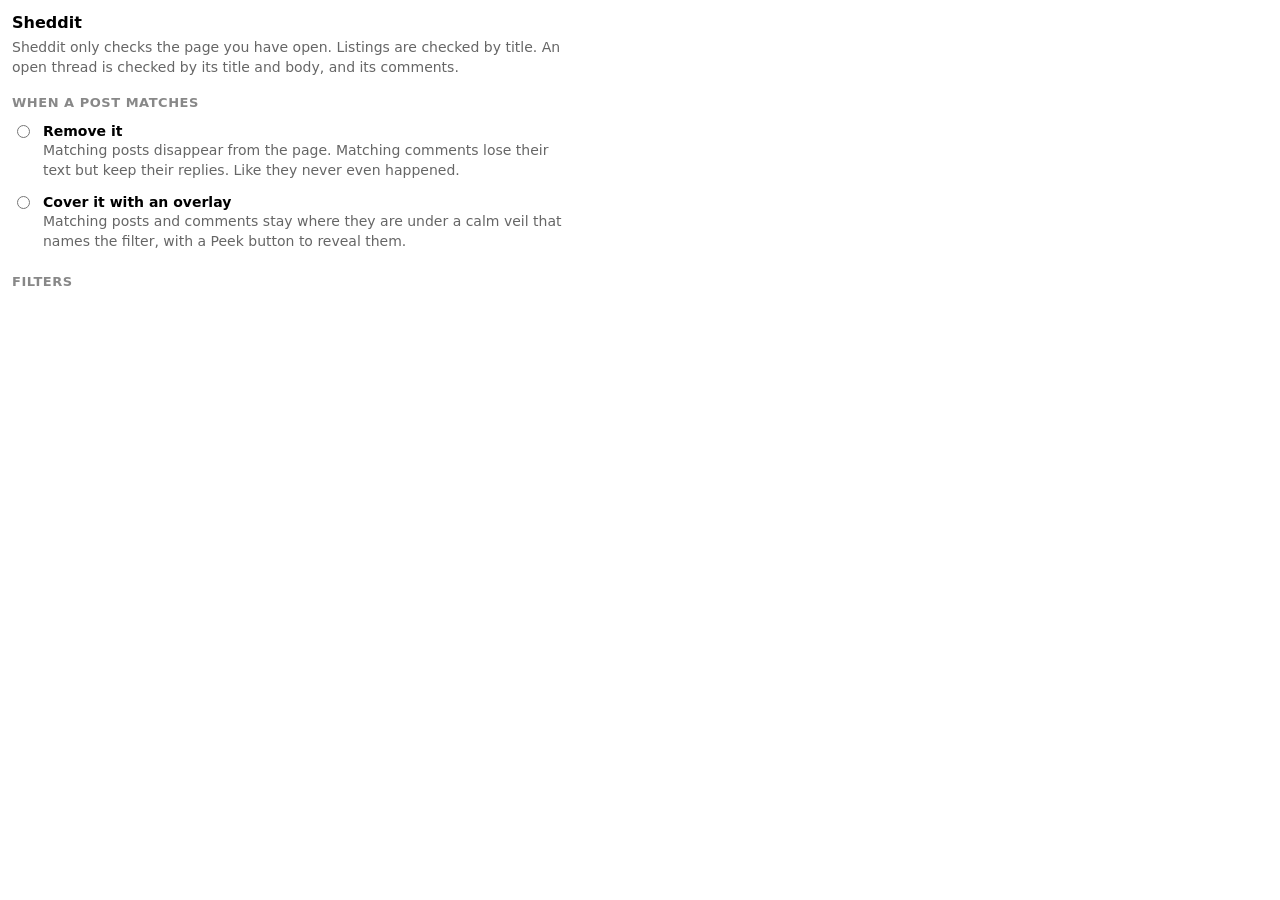
==== src/options.html @ 7ab87207 "Version 1.0.0 Co-Authored-By: Claude Opus 5.5 <noreply@anthropic.com>" ====
<!doctype html>
<!-- SPDX-License-Identifier: AGPL-3.0-only -->
<html>
<head>
  <meta charset="utf-8">
  <title>Sheddit settings</title>
  <style>
    body { font: 14px/1.4 system-ui, sans-serif; margin: 12px; max-width: 560px; }
    h1 { font-size: 16px; margin: 0 0 4px; }
    p.intro { margin: 0 0 12px; color: #666; }
    h2 { font-size: 13px; text-transform: uppercase; letter-spacing: 0.04em; color: #888; margin: 16px 0 4px; }
    .choice { display: flex; gap: 10px; align-items: flex-start; padding: 6px 0; }
    .choice input { margin-top: 3px; }
    .choice .title { font-weight: 600; }
    .choice .desc { color: #666; }
    .filter { display: flex; gap: 10px; align-items: flex-start; padding: 10px 0; border-top: 1px solid #ddd; }
    .filter input { margin-top: 3px; }
    .filter .title { font-weight: 600; }
    .filter .desc { color: #666; }
    .filter.all { position: relative; border-top: none; border-bottom: 2px solid #ddd; border-radius: 10px; }
    .filter.all .title { display: inline-block; transform-origin: 0 50%; }
    .burst { position: absolute; inset: -30px 0; overflow: visible; pointer-events: none; z-index: 1; }
    .burst > span { position: absolute; }
    .burst-glow {
      margin-top: 30px;
      width: 300px; height: 300px; border-radius: 50%;
      background: radial-gradient(circle, rgba(255, 220, 130, 0.95), rgba(255, 196, 80, 0.45) 40%, rgba(255, 196, 80, 0) 70%);
    }
    .burst-ray {
      margin-top: 28.5px;
      width: 34px; height: 3px; border-radius: 2px;
      background: linear-gradient(90deg, rgba(217, 162, 27, 0), #e2a91c);
      transform-origin: 0 50%;
    }
    .burst-spark {
      margin-top: 30px;
      width: 8px; height: 8px; border-radius: 50%;
      background: #f5c542; box-shadow: 0 0 8px rgba(255, 190, 60, 1);
    }
    .burst-shine {
      top: 30px !important; height: calc(100% - 60px); width: 45%;
      background: linear-gradient(100deg, rgba(255, 255, 255, 0), rgba(255, 244, 200, 0.95) 50%, rgba(255, 255, 255, 0));
      border-radius: 10px;
    }
    @media (prefers-color-scheme: dark) {
      body { color: #eee; background: #23222b; }
      p.intro, .filter .desc, .choice .desc { color: #aaa; }
      .filter { border-color: #444; }
      .filter.all { border-bottom-color: #555; }
    }
  </style>
</head>
<body>
  <h1>Sheddit</h1>
  <p class="intro">Sheddit only checks the page you have open. Listings are checked by title. An open thread is checked by its title and body, and its comments.</p>
  <h2>When a post matches</h2>
  <div id="modes">
    <label class="choice">
      <input type="radio" name="mode" value="hide">
      <div>
        <div class="title">Remove it</div>
        <div class="desc">Matching posts disappear from the page. Matching comments lose their text but keep their replies.  Like they never even happened.</div>
      </div>
    </label>
    <label class="choice">
      <input type="radio" name="mode" value="veil">
      <div>
        <div class="title">Cover it with an overlay</div>
        <div class="desc">Matching posts and comments stay where they are under a calm veil that names the filter, with a Peek button to reveal them.</div>
      </div>
    </label>
  </div>
  <h2>Filters</h2>
  <div id="filters"></div>
  <script src="filters.js"></script>
  <script src="options.js"></script>
</body>
</html>
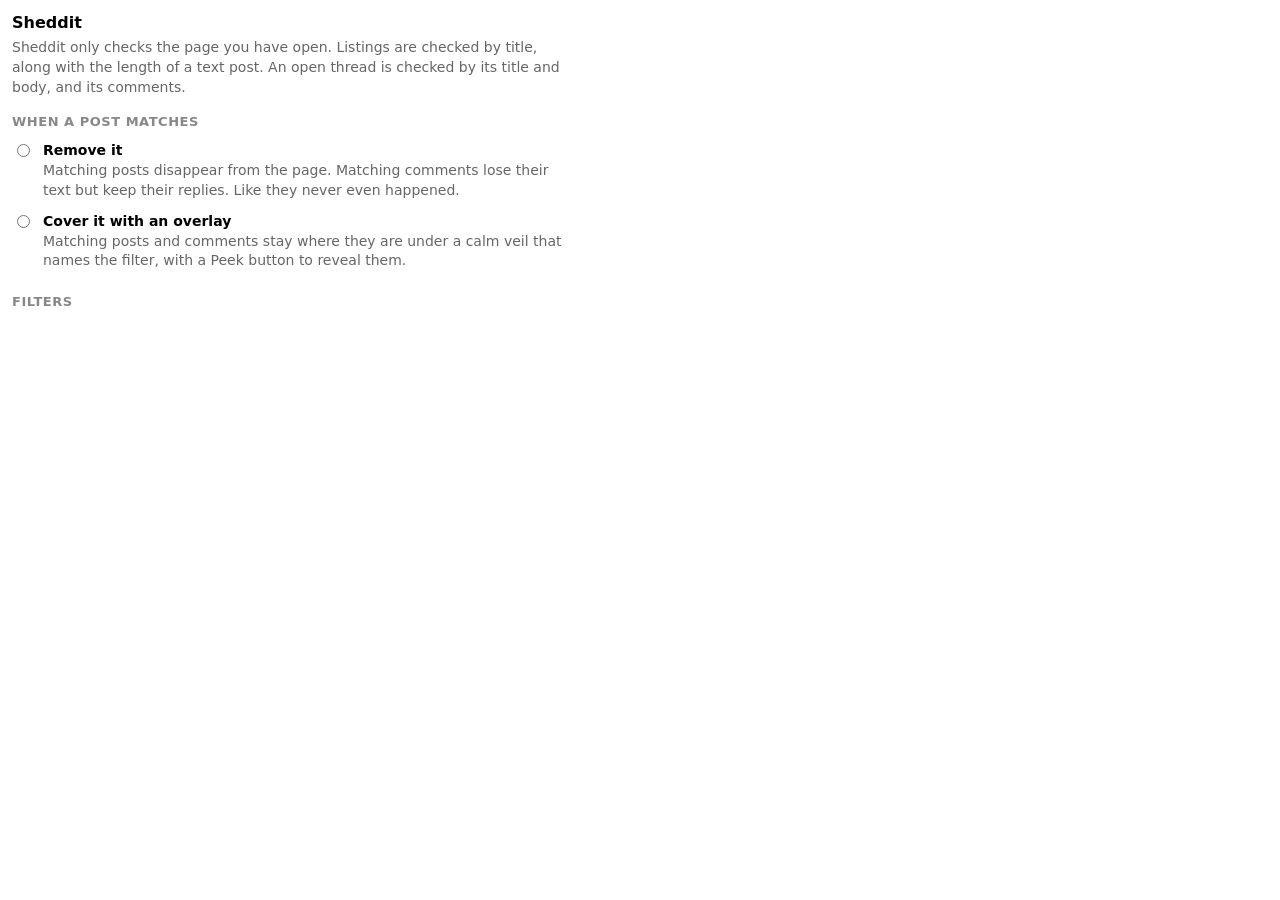
==== commit f8dce920: "Group the filters on the settings page - The filters are listed under the groups sheddit.io uses. Ea" ====
--- a/src/options.html
+++ b/src/options.html
@@ -3,23 +3,70 @@
 <html>
 <head>
   <meta charset="utf-8">
+  <meta name="viewport" content="width=device-width, initial-scale=1">
   <title>Sheddit settings</title>
   <style>
+    /* Nothing here scrolls sideways; this also keeps the "Enable all
+       filters" burst's sparkles from adding a horizontal scrollbar. */
+    html { overflow-x: hidden; }
     body { font: 14px/1.4 system-ui, sans-serif; margin: 12px; max-width: 560px; }
+    /* Firefox for Android opens settings as a full page (options.js adds
+       the "android" class): a little more room and larger touch targets. */
+    .android body { font-size: 15px; margin: 16px; }
+    .android .filter input, .android .choice input { width: 20px; height: 20px; }
     h1 { font-size: 16px; margin: 0 0 4px; }
     p.intro { margin: 0 0 12px; color: #666; }
     h2 { font-size: 13px; text-transform: uppercase; letter-spacing: 0.04em; color: #888; margin: 16px 0 4px; }
+    /* A group of filters: its heading folds the list away, and its switch
+       turns every filter in it on or off. */
+    .group { margin-top: 14px; }
+    .group-head { display: flex; align-items: center; gap: 10px; padding: 4px 0; }
+    .fold {
+      flex: 1; display: flex; align-items: baseline; gap: 8px; min-width: 0;
+      padding: 4px 0; border: 0; background: none; color: inherit; font: inherit; text-align: left; cursor: pointer;
+    }
+    .fold::before {
+      content: ""; align-self: center; flex: none; width: 6px; height: 6px; margin: 0 4px 0 2px;
+      border-right: 2px solid #a0740c; border-bottom: 2px solid #a0740c;
+      transform: rotate(45deg) translate(-2px, -2px); transition: transform 0.2s ease;
+    }
+    .folded .fold::before { transform: rotate(-45deg); }
+    .group-title { font-size: 14px; font-weight: 600; color: #a0740c; }
+    .group-count { font-size: 12px; color: #888; }
+    .group-list > .filter:first-child { border-top: none; }
+    .group-list { overflow: hidden; }
+    .switch {
+      appearance: none; flex: none; position: relative; width: 34px; height: 20px; margin: 0;
+      border-radius: 10px; background: #c9c4bb; cursor: pointer; transition: background 0.2s ease;
+    }
+    .switch::after {
+      content: ""; position: absolute; top: 2px; left: 2px; width: 16px; height: 16px; border-radius: 50%;
+      background: #fff; box-shadow: 0 1px 2px rgba(0, 0, 0, 0.3); transition: transform 0.2s ease;
+    }
+    .switch:checked { background: #e2a91c; }
+    .switch:checked::after { transform: translateX(14px); }
+    /* Some of the group's filters on: the knob waits in the middle. */
+    .switch:indeterminate { background: #e8cf8c; }
+    .switch:indeterminate::after { transform: translateX(7px); }
+    .switch:focus-visible, .fold:focus-visible { outline: 2px solid #e2a91c; outline-offset: 2px; }
+    @media (prefers-reduced-motion: reduce) {
+      .switch, .switch::after, .fold::before { transition: none; }
+    }
     .choice { display: flex; gap: 10px; align-items: flex-start; padding: 6px 0; }
     .choice input { margin-top: 3px; }
     .choice .title { font-weight: 600; }
     .choice .desc { color: #666; }
     .filter { display: flex; gap: 10px; align-items: flex-start; padding: 10px 0; border-top: 1px solid #ddd; }
     .filter input { margin-top: 3px; }
+    .filter .icon { flex: none; width: 28px; height: 28px; margin-top: 1px; border-radius: 7px; }
+    .filter.all .icon { border-radius: 50%; }
     .filter .title { font-weight: 600; }
     .filter .desc { color: #666; }
     .filter.all { position: relative; border-top: none; border-bottom: 2px solid #ddd; border-radius: 10px; }
     .filter.all .title { display: inline-block; transform-origin: 0 50%; }
-    .burst { position: absolute; inset: -30px 0; overflow: visible; pointer-events: none; z-index: 1; }
+    /* Clipped at the row's sides (but not above or below) so the sparkles
+       never make the page wider than its window. */
+    .burst { position: absolute; inset: -30px 0; overflow: hidden; pointer-events: none; z-index: 1; }
     .burst > span { position: absolute; }
     .burst-glow {
       margin-top: 30px;
@@ -47,12 +94,16 @@
       p.intro, .filter .desc, .choice .desc { color: #aaa; }
       .filter { border-color: #444; }
       .filter.all { border-bottom-color: #555; }
+      .group-title { color: #e0b44a; }
+      .fold::before { border-color: #e0b44a; }
+      .switch { background: #55525e; }
+      .switch:indeterminate { background: #8a7440; }
     }
   </style>
 </head>
 <body>
   <h1>Sheddit</h1>
-  <p class="intro">Sheddit only checks the page you have open. Listings are checked by title. An open thread is checked by its title and body, and its comments.</p>
+  <p class="intro">Sheddit only checks the page you have open. Listings are checked by title, along with the length of a text post. An open thread is checked by its title and body, and its comments.</p>
   <h2>When a post matches</h2>
   <div id="modes">
     <label class="choice">
